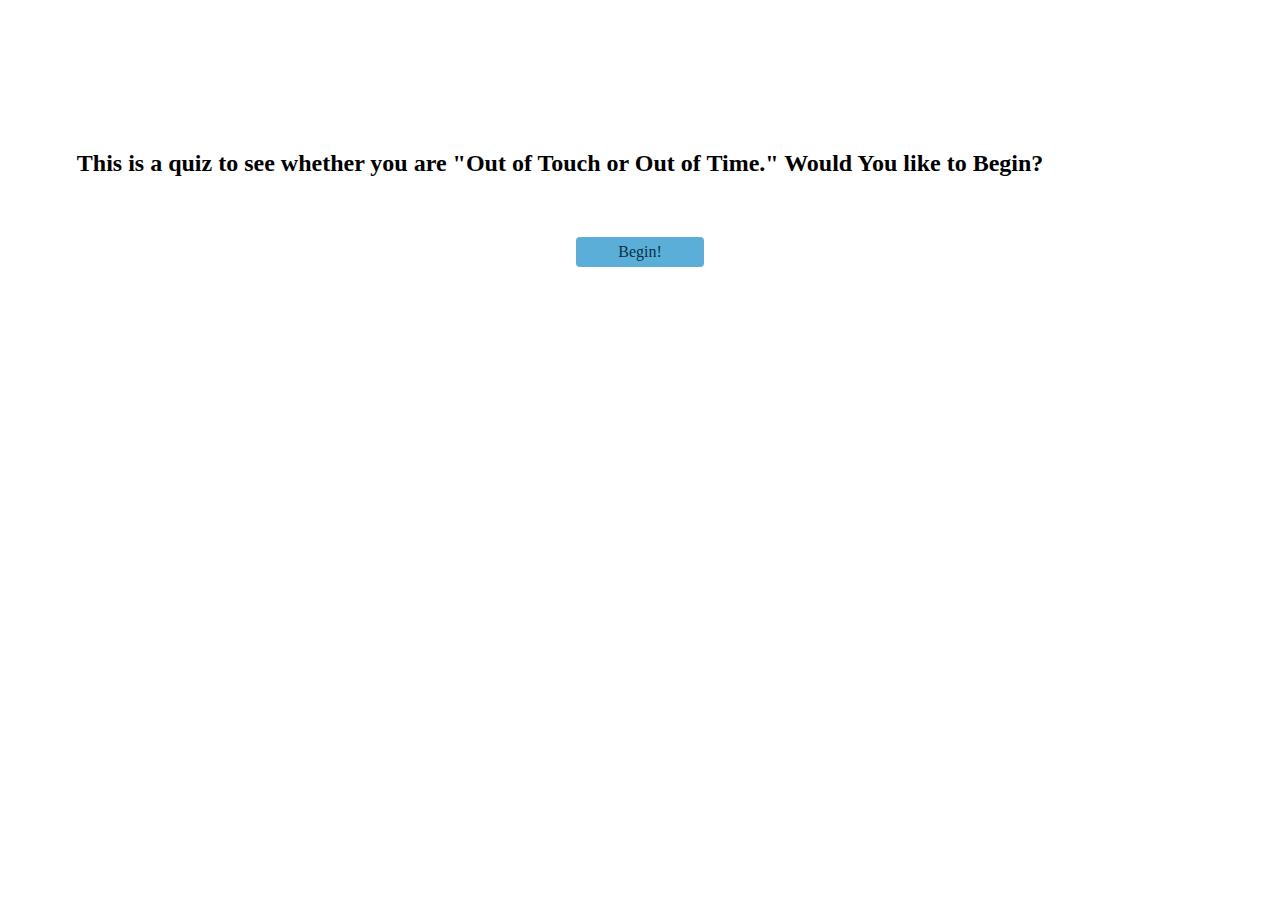
==== index.html @ 5290bb34 "renamed html to index.html, almost done with this.. just some final touches" ====
<!DOCTYPE html>
<html lang="en">

<head>
  <meta charset="UTF-8">
  <meta name="viewport" content="width=device-width, initial-scale=1.0">
  <meta http-equiv="X-UA-Compatible" content="ie=edge">
  <title>Quiz Challenge</title>
  <link rel="stylesheet" href="./assets/css/style.css">
</head>

<body>

  <div class = "container">

    <nav>
        <h2 id="viewScore"></h2>
        <h2 id="counter"></h2>
    </nav>

    <section>
        <h2  id="quizHdr"></h2>
        <div class="newButtons"></div> 
        <div id="start"></div>
        <div id="result"></div>
    </section>

  </div>
  
  <script src="./assets/js/script.js"></script>

</body>


</html>
---- assets/css/style.css ----
*{
    box-sizing:border-box;
    margin:0px;
    padding:0px;
    font-family: MV Boli;
}

.container{
    display:block;
    /* border: 2px solid rgb(255,0,0); */
}
#quiz-num{
    display:none;
}
section{
    /* display:none; */
    /* border: 2px solid rgb(255,0,0); */
}
nav{
    margin: 10px 0% 10px 0%;
    padding: 10px 3% 30px 3%; 
    font-size: 9px;
    color:#093145;
}
#viewScore{
    float:left;
    text-align:left;
    /* border: 2px solid rgb(255,0,0); */
}
#counter{
    float:right;
    text-align: right;
    /* border: 2px solid rgb(255,0,0); */
}
#quizHdr{
    /* display: inline; */
    margin: 50px 3% 10px 3%; 
    padding: 50px 3% 50px 3%; 
    text-align: left;
    /* border: 2px solid rgb(255,0,0); */

}

ul{
    margin: 5px 3% 80px 3%;
    padding: 5px 50px 80px 0px; 
    /* border: 2px solid rgb(255,0,0); */
    list-style-type: none;
}
.newButtons li{
    text-align: left;
    width:10em; 
    color:white; 
    padding: 6px 5% 6px 1%; 
    margin:8px 50px 8px 10px; 
    border-radius:4px;
    background-color:#093145;
}

.newButtons li:hover {
    background-color:#0c7ab1;
}

#start {
    display: flex;
    align-items: center;
    justify-content: center;
    margin-left:auto;
    margin-right: auto;
    color:#093145;
    width: 8em;
    padding: 6px 0 6px 0; 
    border-radius:4px;
    background-color:#5aaed8;
}
#start:hover{
    color:#a5d7f0;
    background-color:#a41ae4;
}
#result {
    display: flex;
    align-items: center;
    justify-content: center;
    margin-left:auto;
    margin-right: auto;
    margin-top: 80px;
    width: 30rem;
    height: 50px;
    padding: 6px 5% 6px 5%; 
    border-radius:4px;
    background-color: transparent;
}
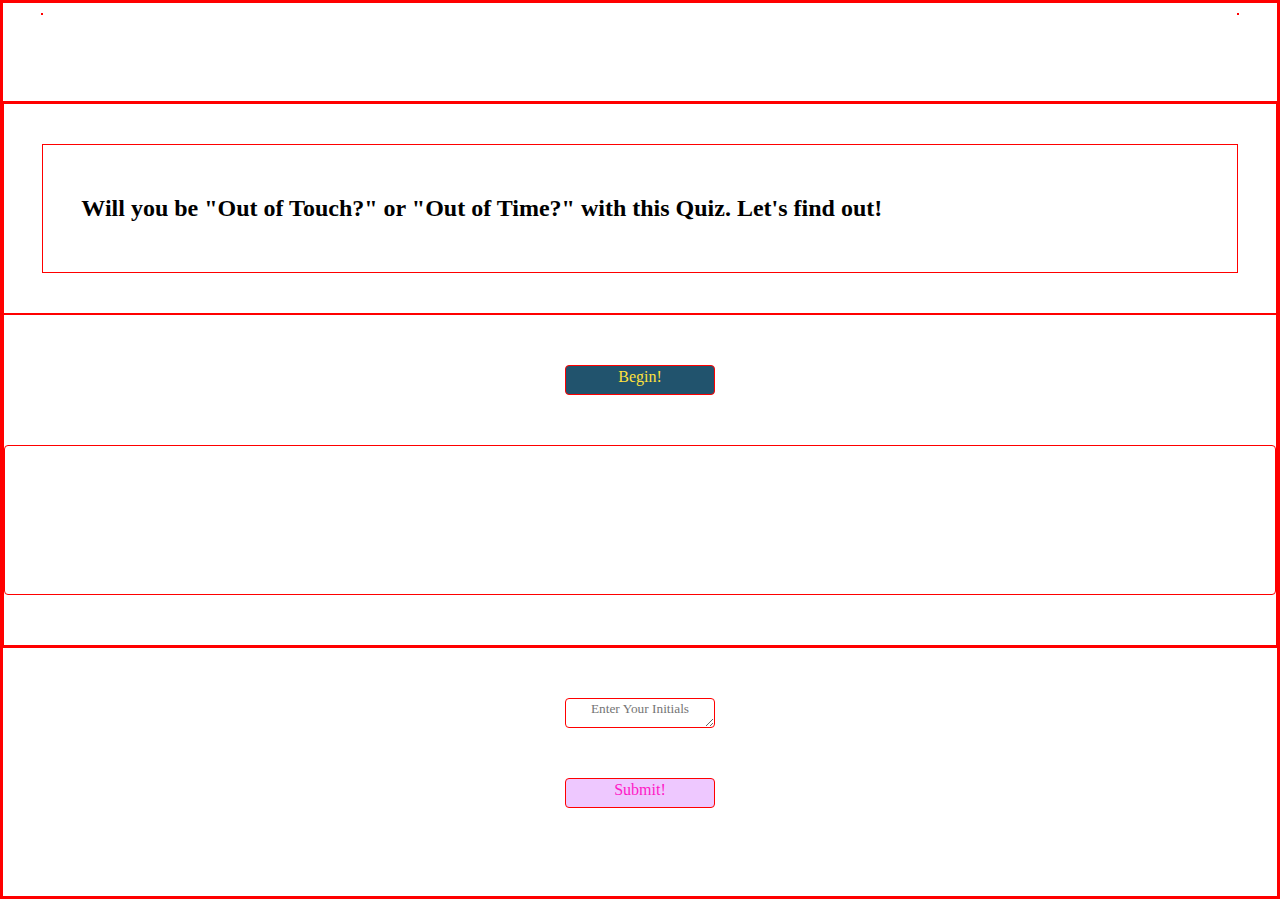
==== commit f661491a: "re-doing this, alot easier than picking up where i left off, i'll hurry to finish." ====
--- a/index.html
+++ b/index.html
@@ -2,34 +2,45 @@
 <html lang="en">
 
 <head>
-  <meta charset="UTF-8">
-  <meta name="viewport" content="width=device-width, initial-scale=1.0">
-  <meta http-equiv="X-UA-Compatible" content="ie=edge">
-  <title>Quiz Challenge</title>
-  <link rel="stylesheet" href="./assets/css/style.css">
+  <meta charset="UTF-8" />
+  <meta name="viewport" content="width=device-width, initial-scale=1.0" />
+  <meta http-equiv="X-UA-Compatible" content="ie=edge" />
+  <title> Quiz Challenge </title>
+  <link rel="stylesheet" href="./assets/css/style.css" />
 </head>
 
 <body>
 
-  <div class = "container">
+<header class ="score-timer">
+    <h2 id="viewScore"></h2>
+    <h2 id="counter"></h2>
+</header>
 
-    <nav>
-        <h2 id="viewScore"></h2>
-        <h2 id="counter"></h2>
-    </nav>
+<section class="complete-board" id="complete-scores">
+  <div id="score-area"></div>
+  
+  <div id="game-yes-no">
+      <div id="try-again" onclick="playAgain('y')">Play Again</div>
+      <div id="not-again" onclick="playAgain('n')">Reset Game</div>
+  </div>
+</section>
 
-    <section>
-        <h2  id="quizHdr"></h2>
-        <div class="newButtons"></div> 
-        <div id="start"></div>
-        <div id="result"></div>
-    </section>
+<div class = "container">
+  <section class="quiz-parts">
+    <h2  id="quizHdr"></h2>
+    <div id="q-buttons" class="q-buttons"></div> 
+    <div id="begin-button" onclick="beginSetup()">Begin!</div>
+    <div id="result"></div>
+  </section>
+</div>
 
-  </div>
-  
-  <script src="./assets/js/script.js"></script>
+<section id="post-results" class="post-game">
+  <textarea  id="set-initials" placeholder="Enter Your Initials"></textarea>
+  <div id="initials-button" onclick="submitScoreToBoard()">Submit!</div> 
+</section>
+
+<script src="./assets/js/script.js"></script>
 
 </body>
 
-
 </html>--- a/assets/css/style.css
+++ b/assets/css/style.css
@@ -3,25 +3,23 @@
     margin:0px;
     padding:0px;
     font-family: MV Boli;
+    border: 1px solid rgb(255,0,0);
 }
 
 .container{
     display:block;
     /* border: 2px solid rgb(255,0,0); */
 }
-#quiz-num{
-    display:none;
-}
-section{
-    /* display:none; */
-    /* border: 2px solid rgb(255,0,0); */
-}
-nav{
-    margin: 10px 0% 10px 0%;
+
+header{
+    display:block;
+    height: 100px;
+    /* margin: 10px 0% 10px 0%; */
     padding: 10px 3% 30px 3%; 
-    font-size: 9px;
+    font-size: 12px;
     color:#093145;
 }
+
 #viewScore{
     float:left;
     text-align:left;
@@ -33,60 +31,177 @@
     /* border: 2px solid rgb(255,0,0); */
 }
 #quizHdr{
-    /* display: inline; */
-    margin: 50px 3% 10px 3%; 
+    display:block;
+    margin: 40px 3% 40px 3%; 
     padding: 50px 3% 50px 3%; 
     text-align: left;
     /* border: 2px solid rgb(255,0,0); */
-
-}
-
+}
+
+/* ".complete-board" */
 ul{
     margin: 5px 3% 80px 3%;
     padding: 5px 50px 80px 0px; 
-    /* border: 2px solid rgb(255,0,0); */
     list-style-type: none;
-}
-.newButtons li{
+    border: 1px solid rgb(255,0,0);
+    border-radius: 4px;
+}
+
+ul.q-buttons{
+    margin: 5px 3% 80px 3%;
+    padding: 5px 50px 80px 0px; 
+    list-style-type: none;
+    border: 1px solid rgb(255,0,0);
+    border-radius: 4px;
+}
+
+#q-buttons li{
+    display: block;
     text-align: left;
-    width:10em; 
-    color:white; 
-    padding: 6px 5% 6px 1%; 
-    margin:8px 50px 8px 10px; 
+    width:fit-content;
+    max-width: 400px;
+    min-width: 120px;
+    height: 40px;
+    color: white; 
+    padding: 6px 10px 6px 5px; 
+    margin: 8px 0px 8px 20px; 
     border-radius:4px;
     background-color:#093145;
-}
-
-.newButtons li:hover {
+    cursor:pointer;
+}
+
+#q-buttons li:hover {
     background-color:#0c7ab1;
 }
 
-#start {
+#begin-button {
+    display:block;
+    text-align: center;
+    padding: 2px;
+    height: 30px;
+    width: 150px;
+    margin: 50px auto 50px auto;
+    color:#ffe23c;
+    border-radius:4px;
+    background-color:#21536d;
+    cursor: pointer;
+}
+#begin-button:hover{
+    color:#a5d7f0;
+    background-color:rgb(164, 26, 228);
+}
+#result {
+    display: block;
+    margin: 50px auto 50px auto;
+    height: 150px;
+    padding: 6px 5% 6px 5%; 
+    border-radius:4px;
+    background-color: transparent;
+}
+
+/* .add-your-initials{
     display: flex;
     align-items: center;
     justify-content: center;
     margin-left:auto;
     margin-right: auto;
-    color:#093145;
-    width: 8em;
-    padding: 6px 0 6px 0; 
-    border-radius:4px;
-    background-color:#5aaed8;
-}
-#start:hover{
+}
+input {
+    display: block;
+    align-items: center;
+    width: 70px;
+    justify-content: center;
+    margin-left:auto;
+    margin-right: auto;
+} */
+
+#send-initials{
+    display: block;
+    align-items: center;
+    width: 50px;
+    justify-content: center;
+    margin-left:auto;
+    margin-right: auto;
+}
+#send-initials:hover{
     color:#a5d7f0;
     background-color:#a41ae4;
 }
-#result {
-    display: flex;
-    align-items: center;
-    justify-content: center;
-    margin-left:auto;
-    margin-right: auto;
-    margin-top: 80px;
-    width: 30rem;
-    height: 50px;
-    padding: 6px 5% 6px 5%; 
-    border-radius:4px;
-    background-color: transparent;
-}+#post-results{
+    display:block;
+    height: 250px;
+    margin-left: auto;
+    margin-right: auto;
+}
+
+textarea{
+    display: block;
+    text-align: center;
+    padding: 2px;
+    height: 30px;
+    width: 150px;
+    margin: 50px auto 50px auto;
+    border: 1px solid rgb(255,0,0);
+    border-radius: 4px;
+}
+#initials-button{
+    color:rgb(255, 25, 198);
+    background-color:#eec8ff;
+    text-align: center;
+    padding: 2px;
+    height: 30px;
+    width: 150px;
+    margin: 50px auto 50px auto;
+    border: 1px solid rgb(255,0,0);
+    border-radius: 4px;
+    cursor: pointer;
+}
+#initials-button:hover, #try-again:hover, #not-again:hover{
+    color:rgb(60, 3, 126);
+    background-color:#00eeff;
+    
+}
+
+
+.complete-board{
+    display:block;
+    height: 250px;
+    margin-left: auto;
+    margin-right: auto;
+
+}
+#try-again, #not-again{
+    position: relative;
+    /* top: 50%;
+    left: auto;
+    right: auto; */
+    color:rgb(255, 25, 198);
+    background-color:#eec8ff;
+    text-align: center;
+    padding: 2px;
+    height: 30px;
+    width: 150px;
+    margin: 50px auto 50px auto;
+    border: 1px solid rgb(255,0,0);
+    border-radius: 4px;
+    cursor: pointer;
+}
+#game-yes-no{
+    display: block;
+}
+
+/* .container .btn {
+    position: absolute;
+    top: 50%;
+    left: 50%;
+    transform: translate(-50%, -50%);
+    -ms-transform: translate(-50%, -50%);
+    background-color: #f1f1f1;
+    color: black;
+    font-size: 16px;
+    padding: 16px 30px;
+    border: none;
+    cursor: pointer;
+    border-radius: 5px;
+    text-align: center;
+  } */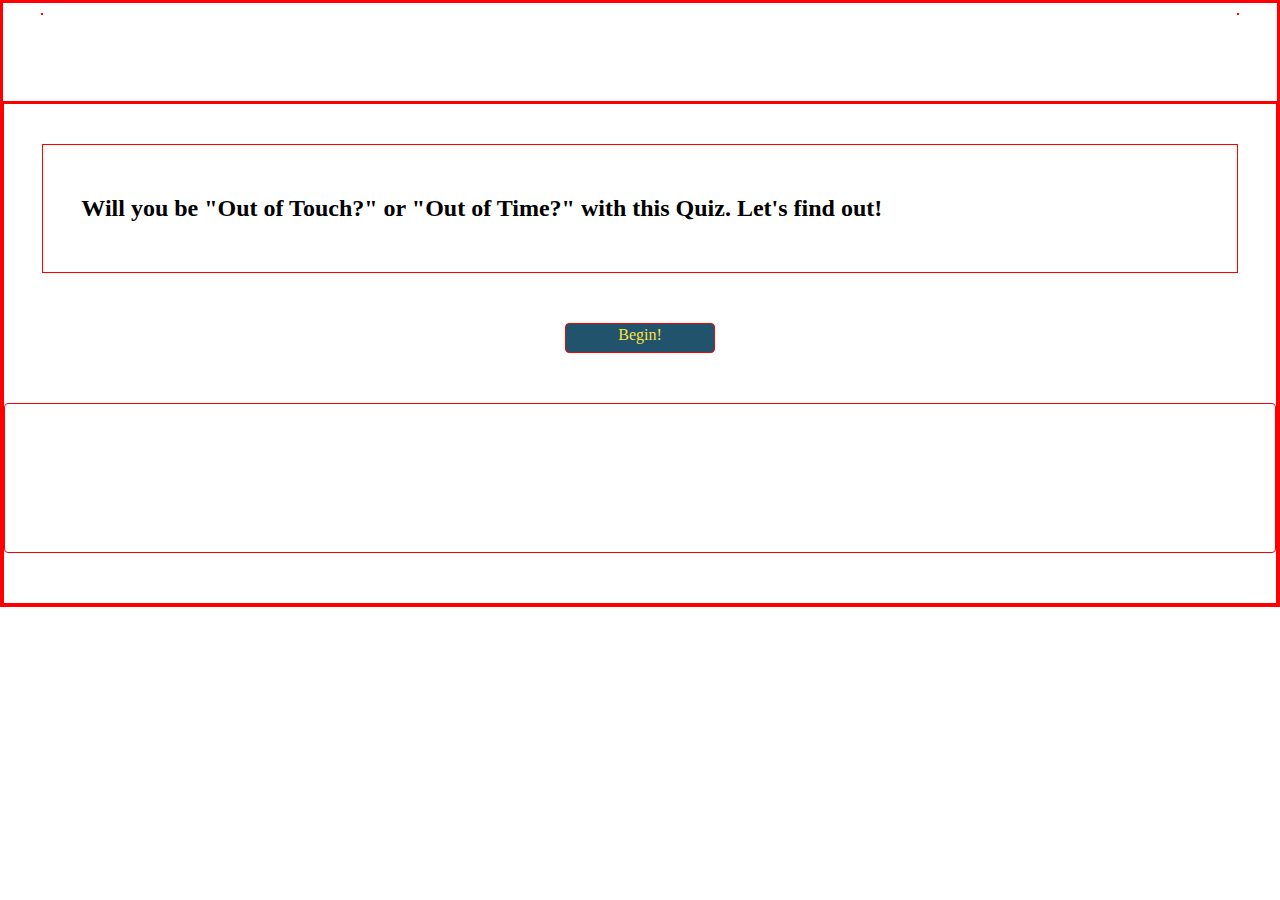
==== commit 7fba56a8: "finally finished this - i redid the entire script and added more questions, the other was similar th" ====
--- a/index.html
+++ b/index.html
@@ -12,7 +12,7 @@
 <body>
 
 <header class ="score-timer">
-    <h2 id="viewScore"></h2>
+    <h2 id="viewScore" viewHi="None..Could be You?" viewTxt="no" onclick="hiScore()"></h2>
     <h2 id="counter"></h2>
 </header>
 
--- a/assets/css/style.css
+++ b/assets/css/style.css
@@ -23,6 +23,11 @@
 #viewScore{
     float:left;
     text-align:left;
+    cursor: pointer;
+    /* border: 2px solid rgb(255,0,0); */
+}
+#viewScore:hover{
+    background-color:#5fe0d5;
     /* border: 2px solid rgb(255,0,0); */
 }
 #counter{
@@ -38,7 +43,12 @@
     /* border: 2px solid rgb(255,0,0); */
 }
 
-/* ".complete-board" */
+#hall-and-oates{
+    display:block;
+    margin: 10px auto 10px auto;
+    width: 300px;
+
+}
 ul{
     margin: 5px 3% 80px 3%;
     padding: 5px 50px 80px 0px; 
@@ -47,7 +57,8 @@
     border-radius: 4px;
 }
 
-ul.q-buttons{
+#q-buttons{
+    display:block;
     margin: 5px 3% 80px 3%;
     padding: 5px 50px 80px 0px; 
     list-style-type: none;
@@ -59,8 +70,8 @@
     display: block;
     text-align: left;
     width:fit-content;
-    max-width: 400px;
-    min-width: 120px;
+    /* max-width: 400px; */
+    width: 250px;
     height: 40px;
     color: white; 
     padding: 6px 10px 6px 5px; 
@@ -99,21 +110,7 @@
     background-color: transparent;
 }
 
-/* .add-your-initials{
-    display: flex;
-    align-items: center;
-    justify-content: center;
-    margin-left:auto;
-    margin-right: auto;
-}
-input {
-    display: block;
-    align-items: center;
-    width: 70px;
-    justify-content: center;
-    margin-left:auto;
-    margin-right: auto;
-} */
+
 
 #send-initials{
     display: block;
@@ -189,7 +186,19 @@
 #game-yes-no{
     display: block;
 }
-
+#exit-scoreboard-button{
+    float:inline-end;
+    color:rgb(255, 25, 198);
+    background-color:#eec8ff;
+    text-align: center;
+    padding: 2px;
+    height: 30px;
+    width: 150px;
+    margin: 50px auto 20px auto;
+    border: 1px solid rgb(255,0,0);
+    border-radius: 4px;
+    cursor: pointer;
+}
 /* .container .btn {
     position: absolute;
     top: 50%;
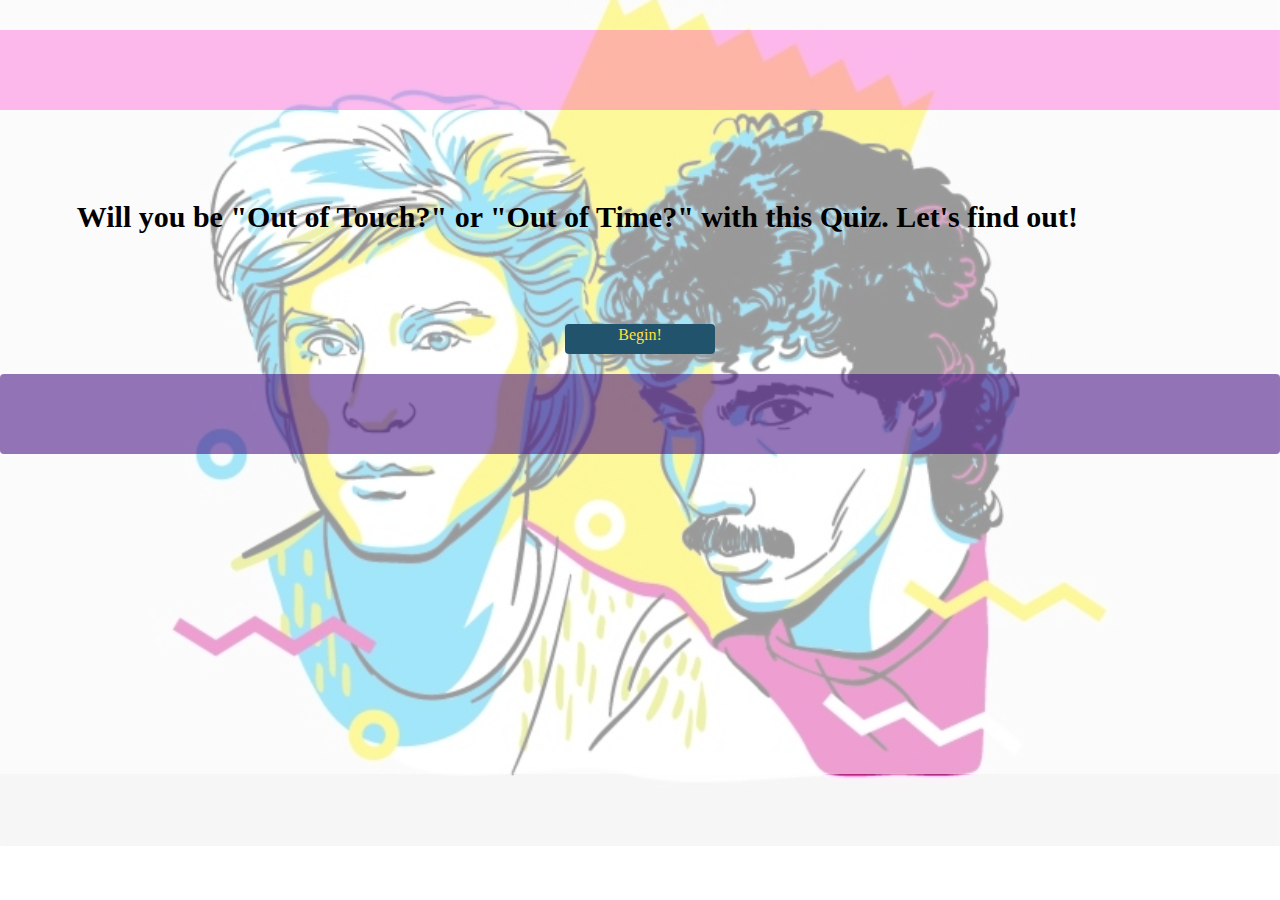
==== commit 08d66eb1: "added the time penalty and backgrounds.. almost forgot" ====
--- a/index.html
+++ b/index.html
@@ -10,37 +10,38 @@
 </head>
 
 <body>
+  
+    <header class ="score-timer">
+        <h2 id="viewScore" viewHi="None..Could be You?" viewTxt="no" onclick="hiScore()"></h2>
+        <h2 id="counter"></h2>
+    </header>
 
-<header class ="score-timer">
-    <h2 id="viewScore" viewHi="None..Could be You?" viewTxt="no" onclick="hiScore()"></h2>
-    <h2 id="counter"></h2>
-</header>
+    <section class="complete-board" id="complete-scores">
+      <div id="score-area"></div>
+      
+      <div id="game-yes-no">
+          <div id="try-again" onclick="playAgain('y')">Play Again</div>
+          <div id="not-again" onclick="playAgain('n')">Reset Game</div>
+      </div>
+    </section>
+    
+    <div class = "container">
+      
+      <section class="quiz-parts">
+        <h2  id="quizHdr"></h2>
+        <div id="q-buttons" class="q-buttons"></div> 
+        <div id="begin-button" onclick="beginSetup()">Begin!</div>
+        <div id="result"></div>
+      </section>
+    </div>
 
-<section class="complete-board" id="complete-scores">
-  <div id="score-area"></div>
-  
-  <div id="game-yes-no">
-      <div id="try-again" onclick="playAgain('y')">Play Again</div>
-      <div id="not-again" onclick="playAgain('n')">Reset Game</div>
-  </div>
-</section>
+    <section id="post-results" class="post-game">
+      <textarea  id="set-initials" placeholder="Enter Your Initials"></textarea>
+      <div id="initials-button" onclick="submitScoreToBoard()">Submit!</div> 
+    </section>
 
-<div class = "container">
-  <section class="quiz-parts">
-    <h2  id="quizHdr"></h2>
-    <div id="q-buttons" class="q-buttons"></div> 
-    <div id="begin-button" onclick="beginSetup()">Begin!</div>
-    <div id="result"></div>
-  </section>
-</div>
-
-<section id="post-results" class="post-game">
-  <textarea  id="set-initials" placeholder="Enter Your Initials"></textarea>
-  <div id="initials-button" onclick="submitScoreToBoard()">Submit!</div> 
-</section>
-
-<script src="./assets/js/script.js"></script>
-
+    <script src="./assets/js/script.js"></script>
+    
 </body>
 
 </html>--- a/assets/css/style.css
+++ b/assets/css/style.css
@@ -3,44 +3,57 @@
     margin:0px;
     padding:0px;
     font-family: MV Boli;
-    border: 1px solid rgb(255,0,0);
-}
-
+    /* border: 1px solid rgb(255,0,0); */
+}
+
+body{
+    margin-top: 30px;
+    background-image: url("../pics/hall-oates-begin.jpg"),linear-gradient(180deg, rgba(255,255,255,.7) 0%, rgba(255,255,255,.7) 100%);
+    background-blend-mode: soft-light;
+    background-position: center;
+    background-repeat: no-repeat;
+    background-size: cover;
+    padding-bottom: 300px;
+}
 .container{
     display:block;
-    /* border: 2px solid rgb(255,0,0); */
+
 }
 
 header{
     display:block;
-    height: 100px;
-    /* margin: 10px 0% 10px 0%; */
-    padding: 10px 3% 30px 3%; 
-    font-size: 12px;
-    color:#093145;
-}
+    height: 80px;
+    padding: 5px 3% 5px 3%; 
+    background-color: rgba(255, 25, 198, .3); 
+    font-size: 20px;
+    color:rgba(60, 3, 126);
+}
+
 
 #viewScore{
     float:left;
     text-align:left;
     cursor: pointer;
-    /* border: 2px solid rgb(255,0,0); */
+    padding: 0px 10px 0px 10px;
+    border-radius: 4px;
+
 }
 #viewScore:hover{
     background-color:#5fe0d5;
-    /* border: 2px solid rgb(255,0,0); */
+
 }
 #counter{
     float:right;
     text-align: right;
-    /* border: 2px solid rgb(255,0,0); */
+
 }
 #quizHdr{
     display:block;
+    font-size: 30px;
     margin: 40px 3% 40px 3%; 
     padding: 50px 3% 50px 3%; 
     text-align: left;
-    /* border: 2px solid rgb(255,0,0); */
+
 }
 
 #hall-and-oates{
@@ -51,18 +64,16 @@
 }
 ul{
     margin: 5px 3% 80px 3%;
-    padding: 5px 50px 80px 0px; 
+    padding: 5px 50px 50px 0px; 
     list-style-type: none;
-    border: 1px solid rgb(255,0,0);
     border-radius: 4px;
 }
 
 #q-buttons{
     display:block;
     margin: 5px 3% 80px 3%;
-    padding: 5px 50px 80px 0px; 
+    padding: 5px 50px 5px 0px; 
     list-style-type: none;
-    border: 1px solid rgb(255,0,0);
     border-radius: 4px;
 }
 
@@ -70,7 +81,6 @@
     display: block;
     text-align: left;
     width:fit-content;
-    /* max-width: 400px; */
     width: 250px;
     height: 40px;
     color: white; 
@@ -91,7 +101,7 @@
     padding: 2px;
     height: 30px;
     width: 150px;
-    margin: 50px auto 50px auto;
+    margin: 5px auto 5px auto;
     color:#ffe23c;
     border-radius:4px;
     background-color:#21536d;
@@ -103,14 +113,15 @@
 }
 #result {
     display: block;
-    margin: 50px auto 50px auto;
-    height: 150px;
+    text-align: center;
+    margin: 20px auto 20px auto;
+    height: 80px;
     padding: 6px 5% 6px 5%; 
     border-radius:4px;
-    background-color: transparent;
-}
-
-
+    background-color: rgba(60, 3, 126, .55);
+    font-size: 30px;
+    color:rgb(255, 25, 198);
+}
 
 #send-initials{
     display: block;
@@ -126,7 +137,7 @@
 }
 #post-results{
     display:block;
-    height: 250px;
+    /* height: 0px; */
     margin-left: auto;
     margin-right: auto;
 }
@@ -137,7 +148,7 @@
     padding: 2px;
     height: 30px;
     width: 150px;
-    margin: 50px auto 50px auto;
+    margin: 10px auto 10px auto;
     border: 1px solid rgb(255,0,0);
     border-radius: 4px;
 }
@@ -159,7 +170,6 @@
     
 }
 
-
 .complete-board{
     display:block;
     height: 250px;
@@ -169,9 +179,6 @@
 }
 #try-again, #not-again{
     position: relative;
-    /* top: 50%;
-    left: auto;
-    right: auto; */
     color:rgb(255, 25, 198);
     background-color:#eec8ff;
     text-align: center;
@@ -199,18 +206,3 @@
     border-radius: 4px;
     cursor: pointer;
 }
-/* .container .btn {
-    position: absolute;
-    top: 50%;
-    left: 50%;
-    transform: translate(-50%, -50%);
-    -ms-transform: translate(-50%, -50%);
-    background-color: #f1f1f1;
-    color: black;
-    font-size: 16px;
-    padding: 16px 30px;
-    border: none;
-    cursor: pointer;
-    border-radius: 5px;
-    text-align: center;
-  } */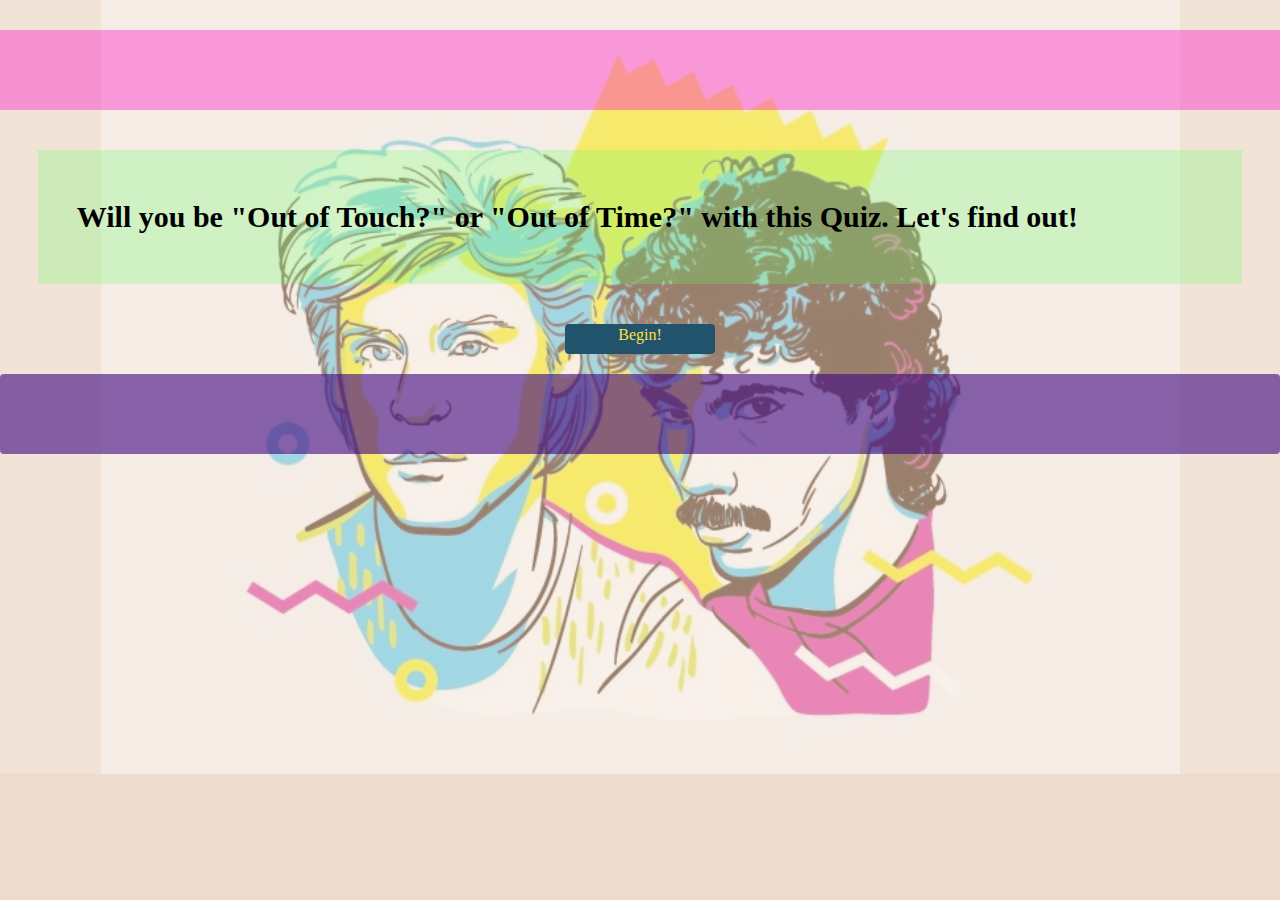
==== commit 390c4289: "thought i saved the character limit in the textbox but.. now it's saved" ====
--- a/index.html
+++ b/index.html
@@ -12,7 +12,7 @@
 <body>
   
     <header class ="score-timer">
-        <h2 id="viewScore" viewHi="None..Could be You?" viewTxt="no" onclick="hiScore()"></h2>
+        <h2 id="viewScore" viewHi="No One Yet.. Could be You??." viewTxt="no" onclick="hiScore()"></h2>
         <h2 id="counter"></h2>
     </header>
 
@@ -36,7 +36,7 @@
     </div>
 
     <section id="post-results" class="post-game">
-      <textarea  id="set-initials" placeholder="Enter Your Initials"></textarea>
+      <textarea  id="set-initials" maxlength="5" placeholder="Enter Your Initials"></textarea>
       <div id="initials-button" onclick="submitScoreToBoard()">Submit!</div> 
     </section>
 
--- a/assets/css/style.css
+++ b/assets/css/style.css
@@ -12,8 +12,16 @@
     background-blend-mode: soft-light;
     background-position: center;
     background-repeat: no-repeat;
-    background-size: cover;
+    /* background-size: cover; */
+    background-size: contain;
     padding-bottom: 300px;
+    /* first value: width of the image, second value: height */
+    /* background-size: 50% auto;
+    background-size: 3em 25%;
+    background-size: auto 6px;
+    background-size: auto auto; */
+    
+    
 }
 .container{
     display:block;
@@ -24,8 +32,8 @@
     display:block;
     height: 80px;
     padding: 5px 3% 5px 3%; 
-    background-color: rgba(255, 25, 198, .3); 
-    font-size: 20px;
+    background-color: rgba(255, 25, 198, .4); 
+    font-size: 18px;
     color:rgba(60, 3, 126);
 }
 
@@ -49,6 +57,7 @@
 }
 #quizHdr{
     display:block;
+    background-color: rgba(99, 255, 94, 0.25);
     font-size: 30px;
     margin: 40px 3% 40px 3%; 
     padding: 50px 3% 50px 3%; 
@@ -118,9 +127,9 @@
     height: 80px;
     padding: 6px 5% 6px 5%; 
     border-radius:4px;
-    background-color: rgba(60, 3, 126, .55);
-    font-size: 30px;
-    color:rgb(255, 25, 198);
+    background-color: rgba(60, 3, 126, .6);
+    font-size: 25px;
+    color:rgb(255, 170, 234);
 }
 
 #send-initials{
@@ -177,15 +186,30 @@
     margin-right: auto;
 
 }
-#try-again, #not-again{
-    position: relative;
-    color:rgb(255, 25, 198);
-    background-color:#eec8ff;
-    text-align: center;
-    padding: 2px;
-    height: 30px;
-    width: 150px;
-    margin: 50px auto 50px auto;
+#try-again{
+    float: left;
+    /* position: relative; */
+    color:rgb(255, 25, 198);
+    background-color:#eec8ff;
+    text-align: center;
+    padding: 2px;
+    height: 30px;
+    width: 150px;
+    margin: 50px auto 10px 18vw;
+    border: 1px solid rgb(255,0,0);
+    border-radius: 4px;
+    cursor: pointer;
+}
+ #not-again{
+    float: right;
+    /* position: relative; */
+    color:rgb(255, 25, 198);
+    background-color:#eec8ff;
+    text-align: center;
+    padding: 2px;
+    height: 30px;
+    width: 150px;
+    margin: 50px 18vw 10px auto;
     border: 1px solid rgb(255,0,0);
     border-radius: 4px;
     cursor: pointer;
@@ -206,3 +230,19 @@
     border-radius: 4px;
     cursor: pointer;
 }
+
+@media screen and (max-width: 768px) {
+    #counter,#viewScore,#result{
+        display: block;
+        /* flex-wrap: wrap;
+        flex-direction: column; */
+        text-align: center;
+        margin: 4px auto 4px auto;
+        font-size: 16px;
+    }
+    #quizHdr{
+        font-size: 18px;
+    }
+
+    }
+ 